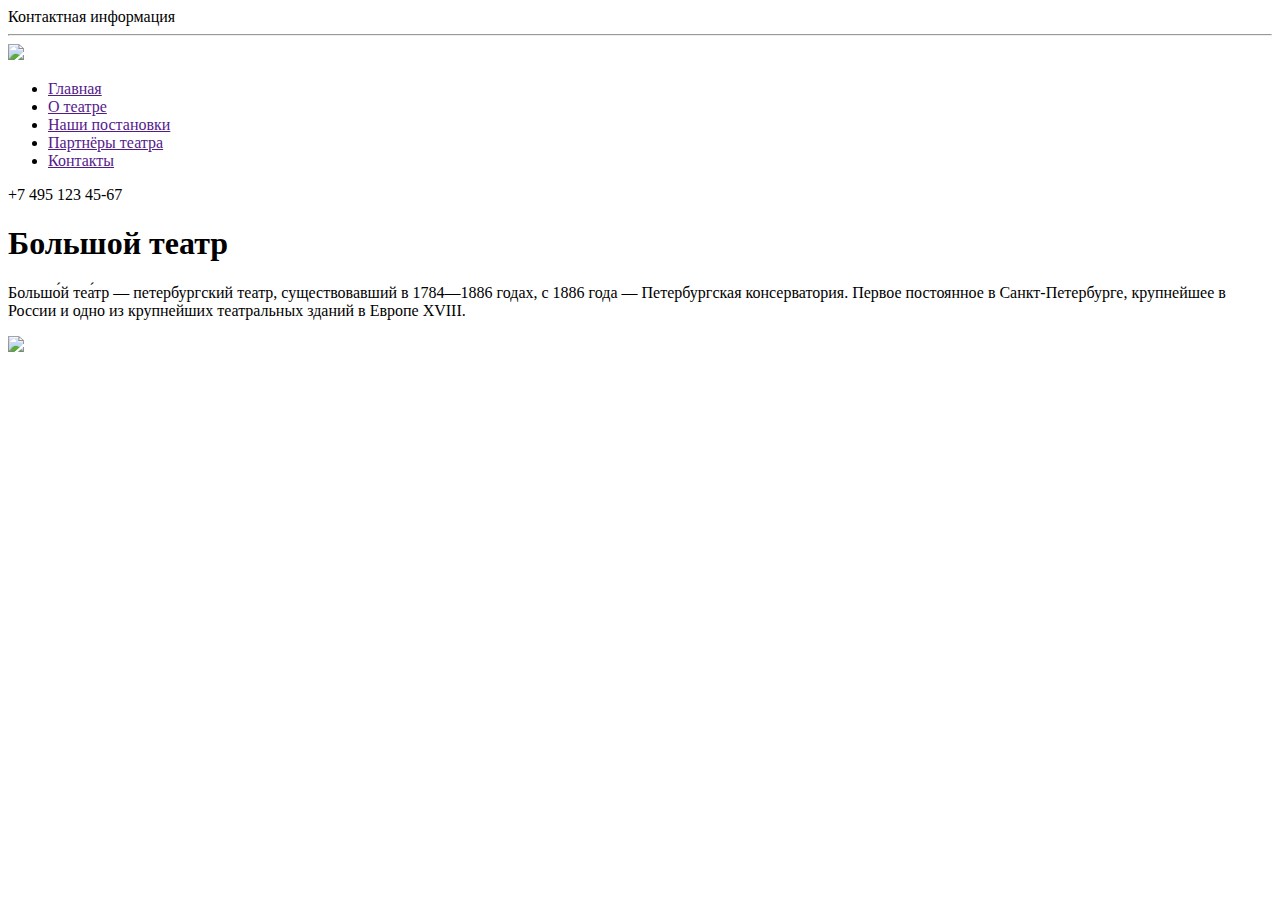
==== Index.html @ 912b0852 "Create Index.html" ====
<!doctype html>
<html>
<head>
<meta charset="UTF-8">
<title></title>
<link rel="stylesheet" href="style.css">
</head>
<body>
<header>
  <div class="left-information">
    <span>Контактная информация</span>
     <hr>
    <img src="Photo/soc-links.png">
    
    </div>
  <nav class="top-menu">
    <ul class="list-menu">
      <li><a href="">Главная</a></li>
      <li><a href="">О театре</a></li>
      <li><a href="">Наши постановки</a></li>
      <li><a href="">Партнёры театра</a></li>
      <li><a href="">Контакты</a></li>
    </ul>
  </nav>

  <div class="telephon">
    <span>+7 495 123 45-67</span>
  </div>
  <div class="header-content">
    <div class="text-header">
      <h1>Большой театр</h1>
      <p> Большо́й теа́тр — петербургский театр, существовавший в 1784—1886 годах, с 1886 года — Петербургская консерватория. 
        Первое постоянное в Санкт-Петербурге, крупнейшее в России и одно из крупнейших театральных зданий в Европе XVIII.</p>
    </div>
    <div class="img-header">
      <img src="Photo/image_3.png">
    </div>
  </div>



</header>
<div class="content">

</div>




<footer>
  
</footer>


</body>
</html>
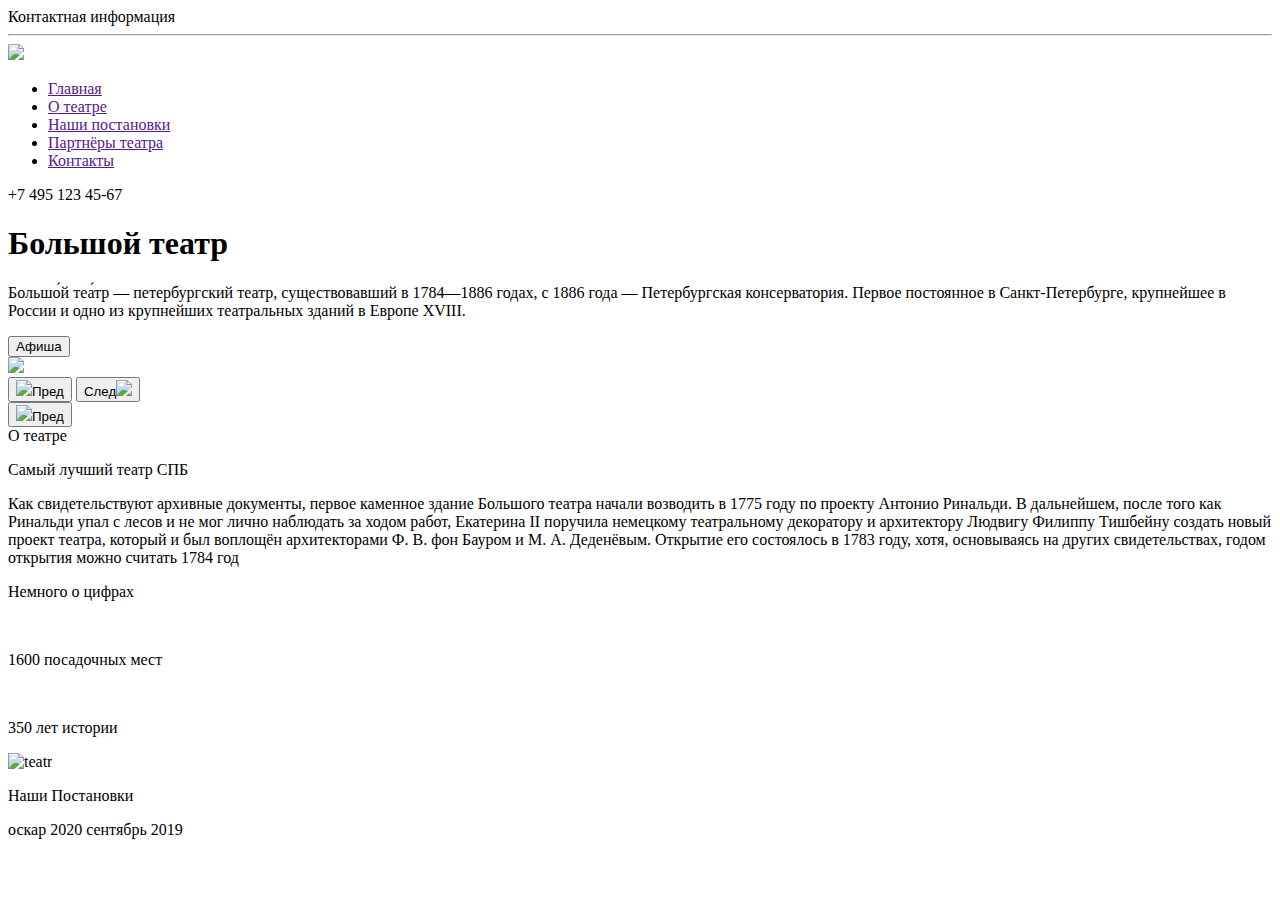
==== commit 77c51cfb: "Update Index.html" ====
--- a/Index.html
+++ b/Index.html
@@ -31,21 +31,81 @@
       <h1>Большой театр</h1>
       <p> Большо́й теа́тр — петербургский театр, существовавший в 1784—1886 годах, с 1886 года — Петербургская консерватория. 
         Первое постоянное в Санкт-Петербурге, крупнейшее в России и одно из крупнейших театральных зданий в Европе XVIII.</p>
+        <button>Афиша</button>
     </div>
     <div class="img-header">
       <img src="Photo/image_3.png">
+      <div class="button-image">
+        <button><img id="a" src="Photo/Arrow_left.png">Пред</button>
+        <button>След<img id="b" src="Photo/Arrow_left.png"></button>
+
+      </div>
     </div>
   </div>
 
-
+  <button><img src="Photo/Arrow_left.png">Пред</button>
 
 </header>
-<div class="content">
 
+<main>
+  <div class="inf-about">
+  <div class="heading">
+    <span>О</span> театре
+  </div>
+  <div class="best-teatr">
+    <p class="best-head">Самый лучший театр СПБ</p>
+    <p class="best-text">Как свидетельствуют архивные документы, первое каменное здание Большого театра начали возводить в 1775 году
+       по проекту Антонио Ринальди. В дальнейшем, после того как Ринальди упал с лесов и не мог лично наблюдать за ходом работ,
+        Екатерина II поручила немецкому театральному декоратору и архитектору Людвигу Филиппу Тишбейну создать новый проект театра, 
+        который и был воплощён архитекторами Ф. В. фон Бауром и М. А. Деденёвым. 
+      Открытие его состоялось в 1783 году, хотя, основываясь на других свидетельствах, годом открытия можно считать 1784 год</p>
+  </div>
+  <div class="numeral">
+    <p id="c">Немного о цифрах</p>
+    <img src="Photo/armchair 1.png" alt="">
+    <p><span>1600</span> посадочных мест</p>
+    <img src="Photo/theater 1.png" alt="">
+    <p><span>350</span> лет истории</p>
+
+  </div>
+  <div class="">
+   <img src="Photo/Rectangle 12.png" alt="teatr">
+  </div>
+  </div>
+
+<div class="image-gallery">
+  <p><span>Наши</span> Постановки</p>
+  <div class="image-container">
+    <div class="image-container-text">
+        <span id="d">оскар 2020</span>
+        <span id="e">сентябрь 2019</span>
+      <a href="">
+        <img src="Photo/Rectangle 15.png" alt="" width="320" height="auto">
+      </a>
+    </div>
+    <div class="image-container-text">
+    <a href="">
+     <img src="Photo/Rectangle 16.png" alt="" width="320" height="auto">
+    </a>
+
+    </div>
+    <div class="image-container-text">
+    <a href="">
+      <img src="Photo/Rectangle 17.png" alt="" width="320" height="auto">
+    </a>
+    
+      </div>
+      <div class="image-container-text">
+    <a href="">
+     <img src="Photo/Rectangle 18.png" alt="" width="320" height="auto">
+    </a>
+  </div>
 </div>
 
 
 
+
+</main>
 
 <footer>
   
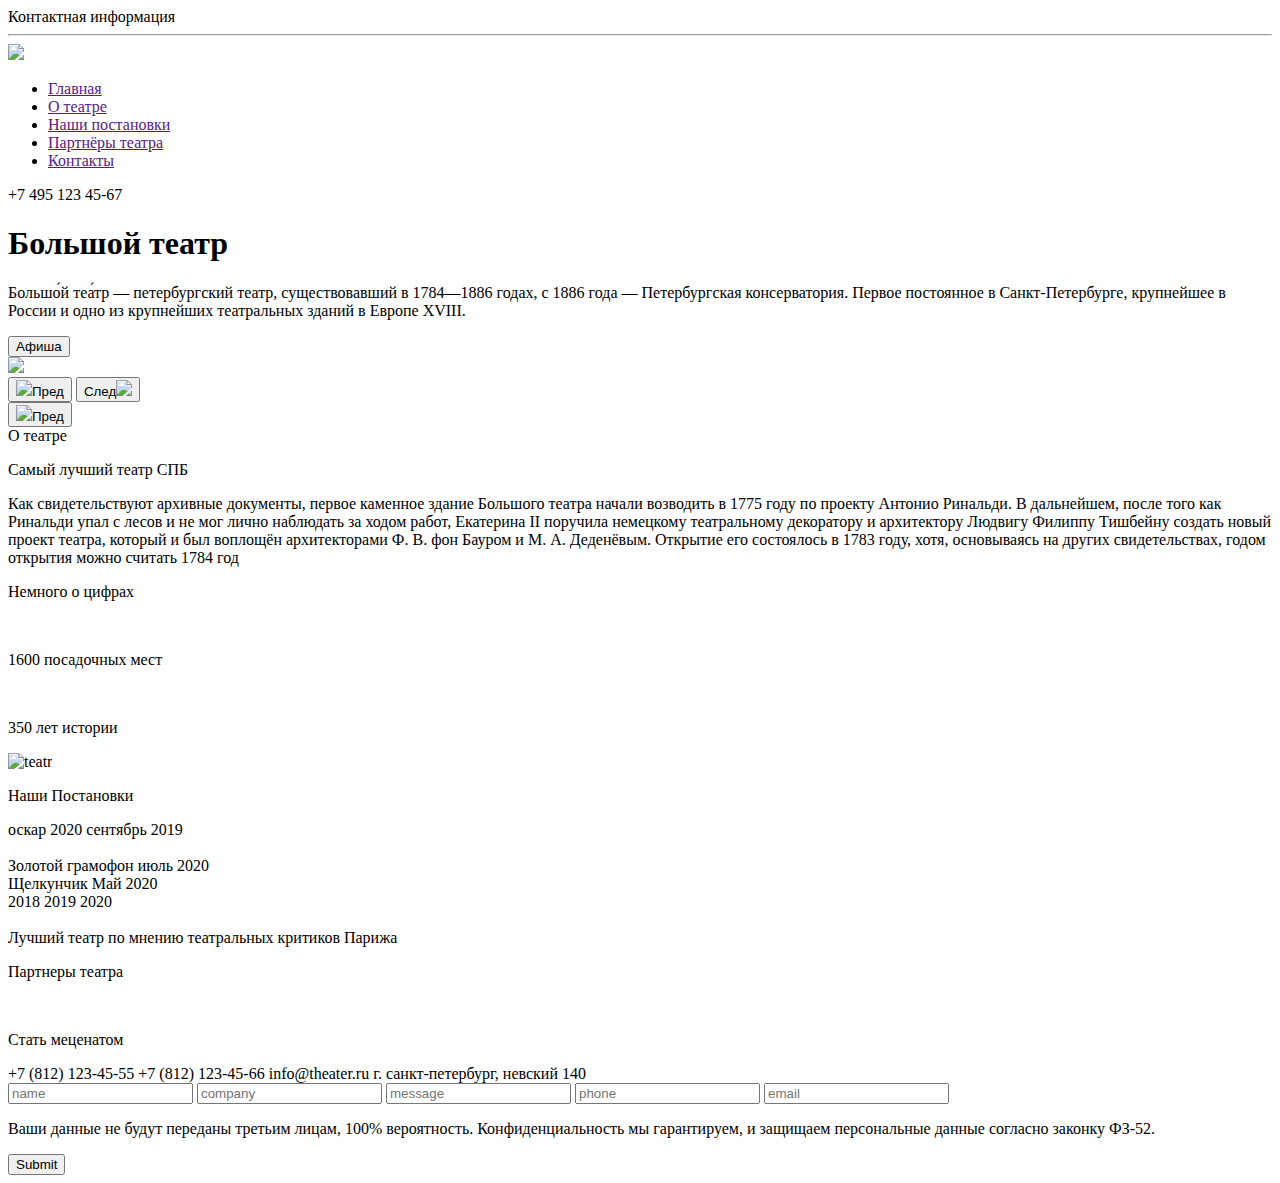
==== commit 3fd90e0a: "Update Index.html" ====
--- a/Index.html
+++ b/Index.html
@@ -4,6 +4,8 @@
 <meta charset="UTF-8">
 <title></title>
 <link rel="stylesheet" href="style.css">
+<script src="https://kit.fontawesome.com/a076d05399.js"></script>
+
 </head>
 <body>
 <header>
@@ -77,38 +79,97 @@
   <p><span>Наши</span> Постановки</p>
   <div class="image-container">
     <div class="image-container-text">
-        <span id="d">оскар 2020</span>
-        <span id="e">сентябрь 2019</span>
+      <span class="d">оскар 2020</span>
+      <span class="e">сентябрь 2019</span>
       <a href="">
         <img src="Photo/Rectangle 15.png" alt="" width="320" height="auto">
       </a>
     </div>
+
     <div class="image-container-text">
-    <a href="">
-     <img src="Photo/Rectangle 16.png" alt="" width="320" height="auto">
-    </a>
+      <img id="f" src="Photo/Ellipse 1.png" alt="">
+      <i class="fas fa-search"></i>
+      <a href="">
+      <img src="Photo/Rectangle 16.png" alt="" width="320" height="auto">
+      </a>
+    </div>
 
+    <div class="image-container-text">
+      <span class="d">Золотой грамофон</span>
+      <span class="e">июль 2020</span>
+      <a href="">
+      <img src="Photo/Rectangle 17.png" alt="" width="320" height="auto">
+       </a>
     </div>
+
     <div class="image-container-text">
-    <a href="">
-      <img src="Photo/Rectangle 17.png" alt="" width="320" height="auto">
-    </a>
-    
-      </div>
-      <div class="image-container-text">
-    <a href="">
-     <img src="Photo/Rectangle 18.png" alt="" width="320" height="auto">
-    </a>
+      <span class="d">Щелкунчик</span>
+      <span class="e">Май 2020</span>
+      <a href="">
+       <img src="Photo/Rectangle 18.png" alt="" width="320" height="auto">
+      </a>
+   </div>
+</div>
+<div class="critics">
+  <div class="ears">
+    <span>2018</span>
+    <span>2019</span>
+    <span>2020</span>
+  </div>
+  <div class="rating">
+    <div class="stars">
+      <img src="Photo/star.png" alt="">
+      <img src="Photo/star.png" alt="">
+      <img src="Photo/star.png" alt="">
+      <img src="Photo/star.png" alt="">
+      <img src="Photo/star.png" alt="">
+    </div>
+    <span>Лучший театр по мнению театральных критиков Парижа</span>
+  </div>
+</div>
+<div class="partners">
+  <p><span>Партнеры</span> театра</p>
+  <div class="icon">
+    <img src="Photo/logo.png" alt="">
+    <img src="Photo/logo.png" alt="">
+    <img src="Photo/logo.png" alt="">
+    <img src="Photo/logo.png" alt="">
+    <img src="Photo/logo.png" alt="">
+    <img src="Photo/logo.png" alt="">
+    <img src="Photo/logo.png" alt="">
+    <img src="Photo/logo.png" alt="">
   </div>
 </div>
 
-
-
+</div>
 
 </main>
 
 <footer>
-  
+  <div class="charity">
+    <p><span>Стать</span> меценатом</p>
+    <div class="form">
+      <div class="contact">
+        <span>+7 (812) 123-45-55 </span>
+        <span>+7 (812) 123-45-66</span>
+        <span>info@theater.ru</span>
+        <span>г. санкт-петербург, невский 140</span>
+      </div>
+     <form>
+         <input type="text" class="name" placeholder="name">
+         <input type="text" class="company" placeholder="company">
+         <input type="text" class="message" placeholder="message">
+         <input type="text" class="Phone" placeholder="phone">
+         <input type="email" class="email" placeholder="email">
+         <p>Ваши данные не будут переданы третьим лицам, 100% вероятность. Конфиденциальность мы гарантируем,
+            и защищаем персональные данные согласно законку ФЗ-52.</p>
+         <input type="submit" class="button">
+      
+
+
+     </form>
+    </div>
+  </div>
 </footer>
 
 
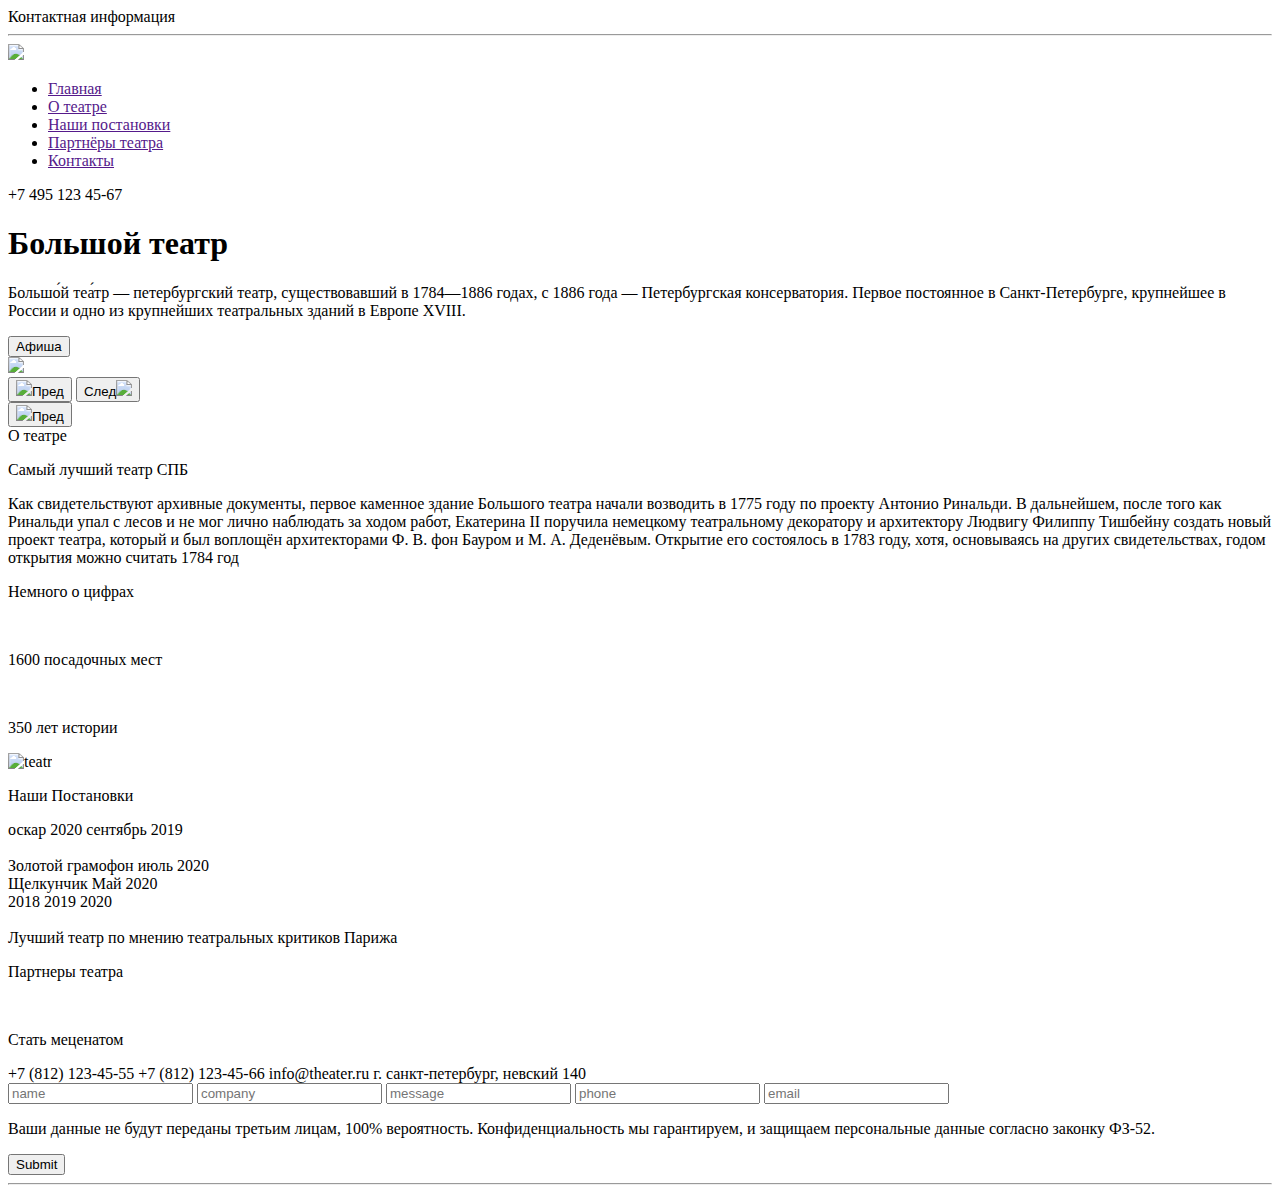
==== commit 4d0645eb: "Update Index.html" ====
--- a/Index.html
+++ b/Index.html
@@ -140,9 +140,7 @@
     <img src="Photo/logo.png" alt="">
   </div>
 </div>
-
 </div>
-
 </main>
 
 <footer>
@@ -150,10 +148,10 @@
     <p><span>Стать</span> меценатом</p>
     <div class="form">
       <div class="contact">
-        <span>+7 (812) 123-45-55 </span>
-        <span>+7 (812) 123-45-66</span>
-        <span>info@theater.ru</span>
-        <span>г. санкт-петербург, невский 140</span>
+        <span class="inf">+7 (812) 123-45-55 </span>
+        <span class="inf">+7 (812) 123-45-66</span>
+        <span class="inf">info@theater.ru</span>
+        <span class="inf">г. санкт-петербург, невский 140</span>
       </div>
      <form>
          <input type="text" class="name" placeholder="name">
@@ -163,13 +161,14 @@
          <input type="email" class="email" placeholder="email">
          <p>Ваши данные не будут переданы третьим лицам, 100% вероятность. Конфиденциальность мы гарантируем,
             и защищаем персональные данные согласно законку ФЗ-52.</p>
-         <input type="submit" class="button">
+         <div class="cont-submit"><input type="submit" class="button"></div>
       
 
 
      </form>
     </div>
   </div>
+  <hr>
 </footer>
 
 
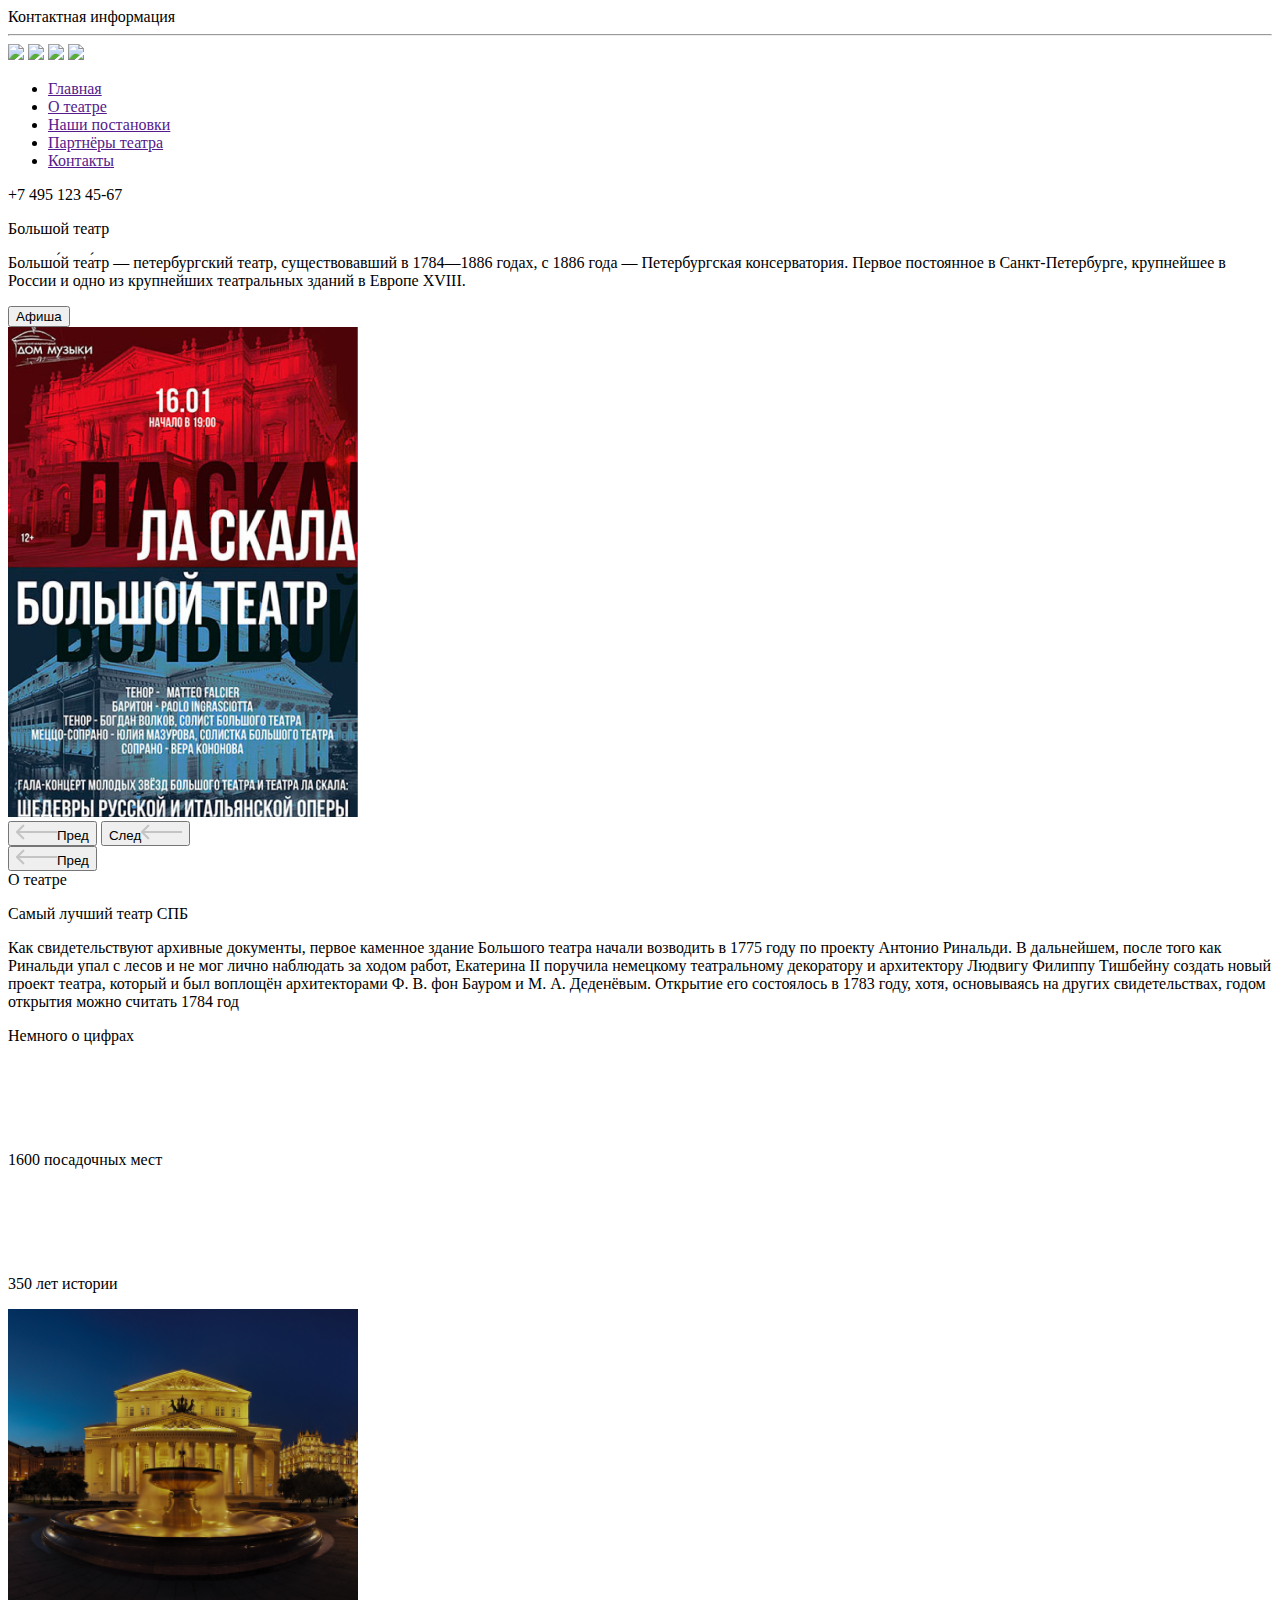
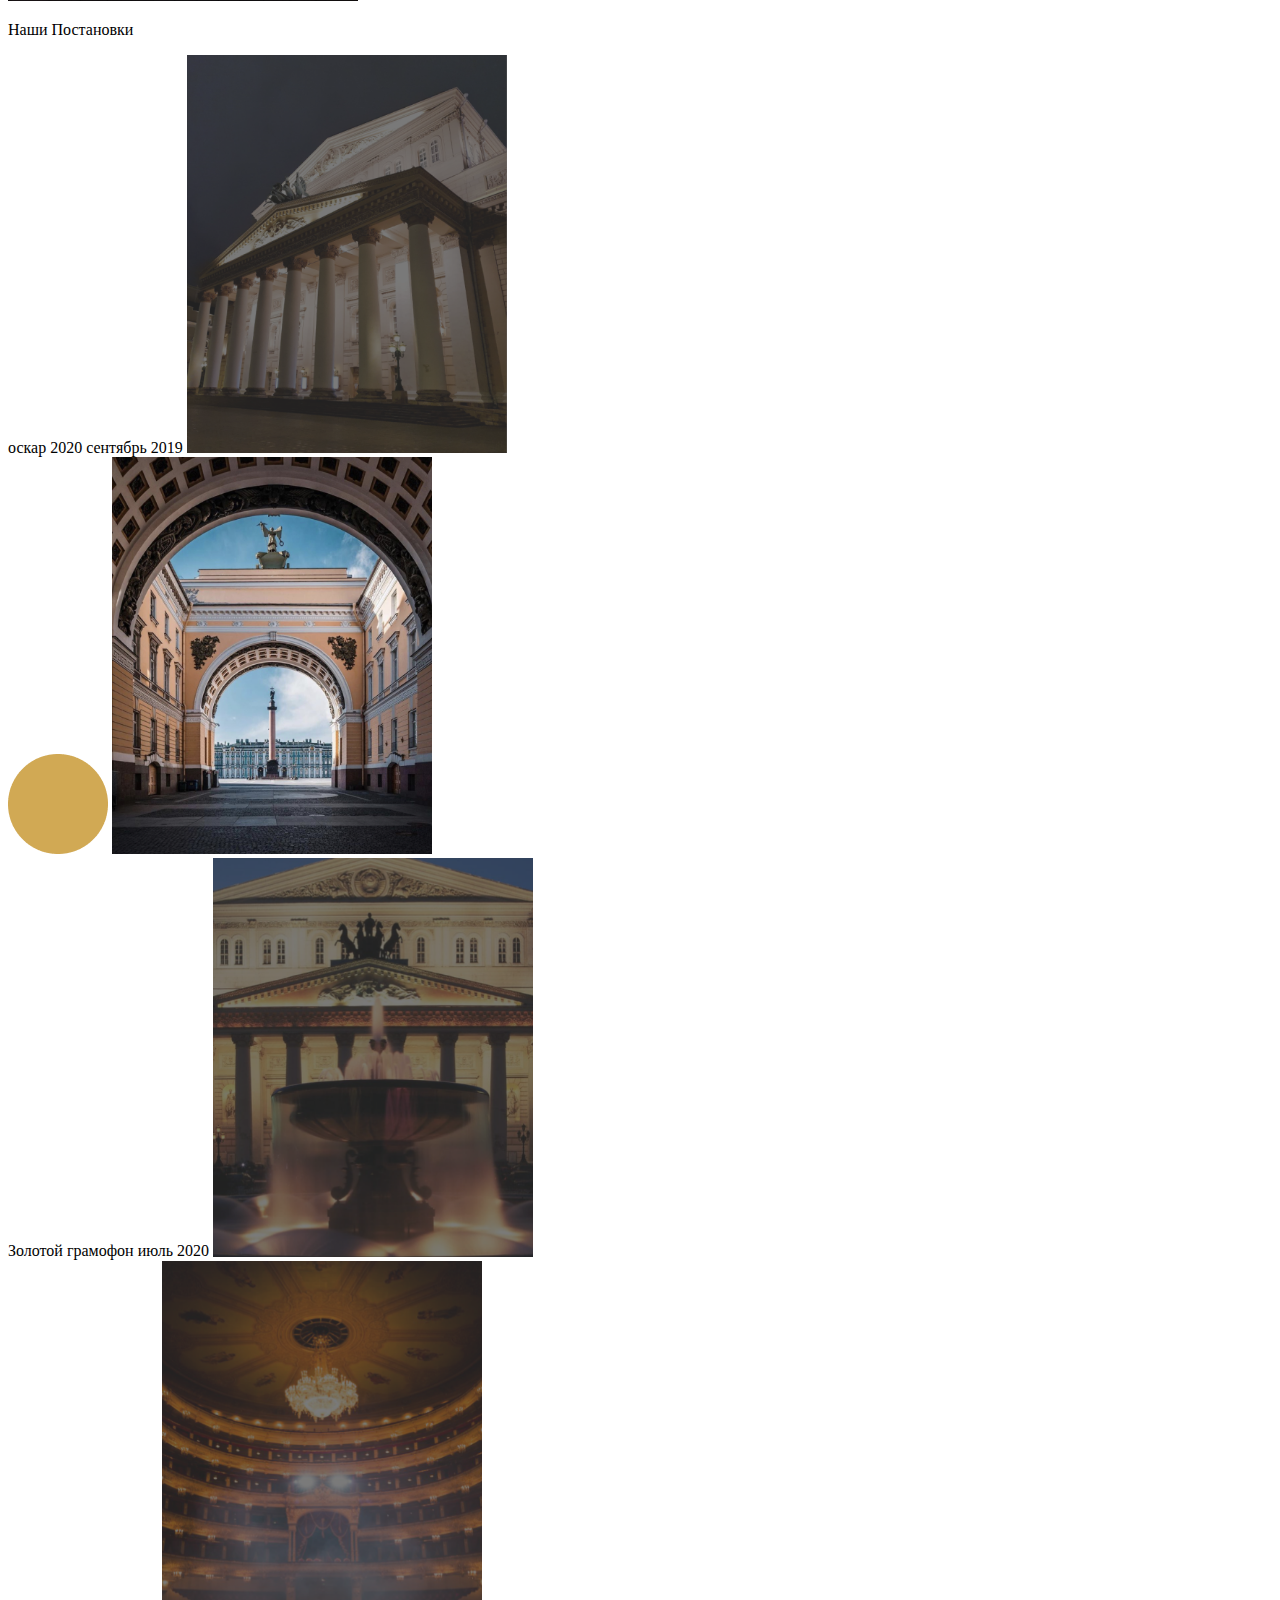
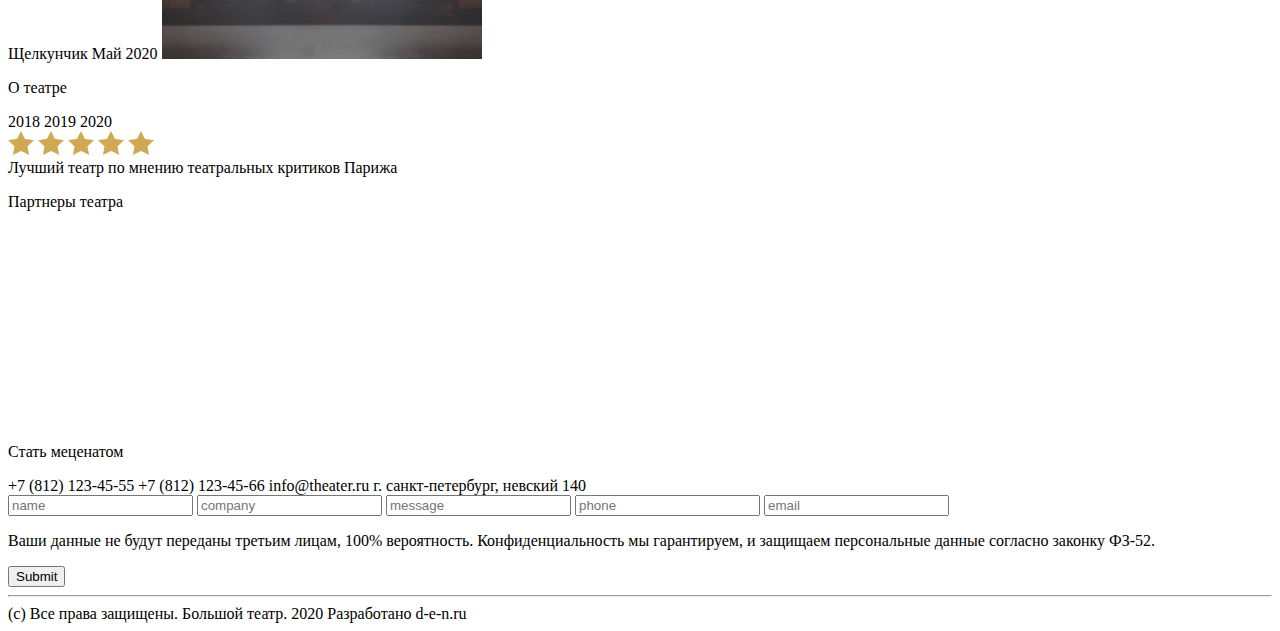
==== commit 01aba53e: "Update Index.html" ====
--- a/Index.html
+++ b/Index.html
@@ -11,9 +11,13 @@
 <header>
   <div class="left-information">
     <span>Контактная информация</span>
-     <hr>
-    <img src="Photo/soc-links.png">
-    
+     <span><hr></span>
+     <div id="photo-contact">
+      <img src="Photo/instagram-active.png">
+      <img src="Photo/facebook.png">
+      <img src="Photo/vk.png">
+      <img src="Photo/youtube.png">
+     </div>
     </div>
   <nav class="top-menu">
     <ul class="list-menu">
@@ -30,10 +34,11 @@
   </div>
   <div class="header-content">
     <div class="text-header">
-      <h1>Большой театр</h1>
+      <p class="header-a">Большой театр</p>
       <p> Большо́й теа́тр — петербургский театр, существовавший в 1784—1886 годах, с 1886 года — Петербургская консерватория. 
         Первое постоянное в Санкт-Петербурге, крупнейшее в России и одно из крупнейших театральных зданий в Европе XVIII.</p>
-        <button>Афиша</button>
+        <a><button>Афиша</button></a>
+  
     </div>
     <div class="img-header">
       <img src="Photo/image_3.png">
@@ -110,6 +115,7 @@
       </a>
    </div>
 </div>
+<p><span>О</span> театре</p>
 <div class="critics">
   <div class="ears">
     <span>2018</span>
@@ -142,7 +148,7 @@
 </div>
 </div>
 </main>
-
+<div id="o"></div>
 <footer>
   <div class="charity">
     <p><span>Стать</span> меценатом</p>
@@ -157,18 +163,19 @@
          <input type="text" class="name" placeholder="name">
          <input type="text" class="company" placeholder="company">
          <input type="text" class="message" placeholder="message">
-         <input type="text" class="Phone" placeholder="phone">
+         <input type="text" class="phone" placeholder="phone">
          <input type="email" class="email" placeholder="email">
          <p>Ваши данные не будут переданы третьим лицам, 100% вероятность. Конфиденциальность мы гарантируем,
             и защищаем персональные данные согласно законку ФЗ-52.</p>
          <div class="cont-submit"><input type="submit" class="button"></div>
-      
-
 
      </form>
     </div>
   </div>
-  <hr>
+  <hr class="under-line">
+  <div class="developer">
+    <span class="del">(с) Все права защищены. Большой театр. 2020</span>
+    <span class="del">Разработано d-e-n.ru</span>
 </footer>
 
 
